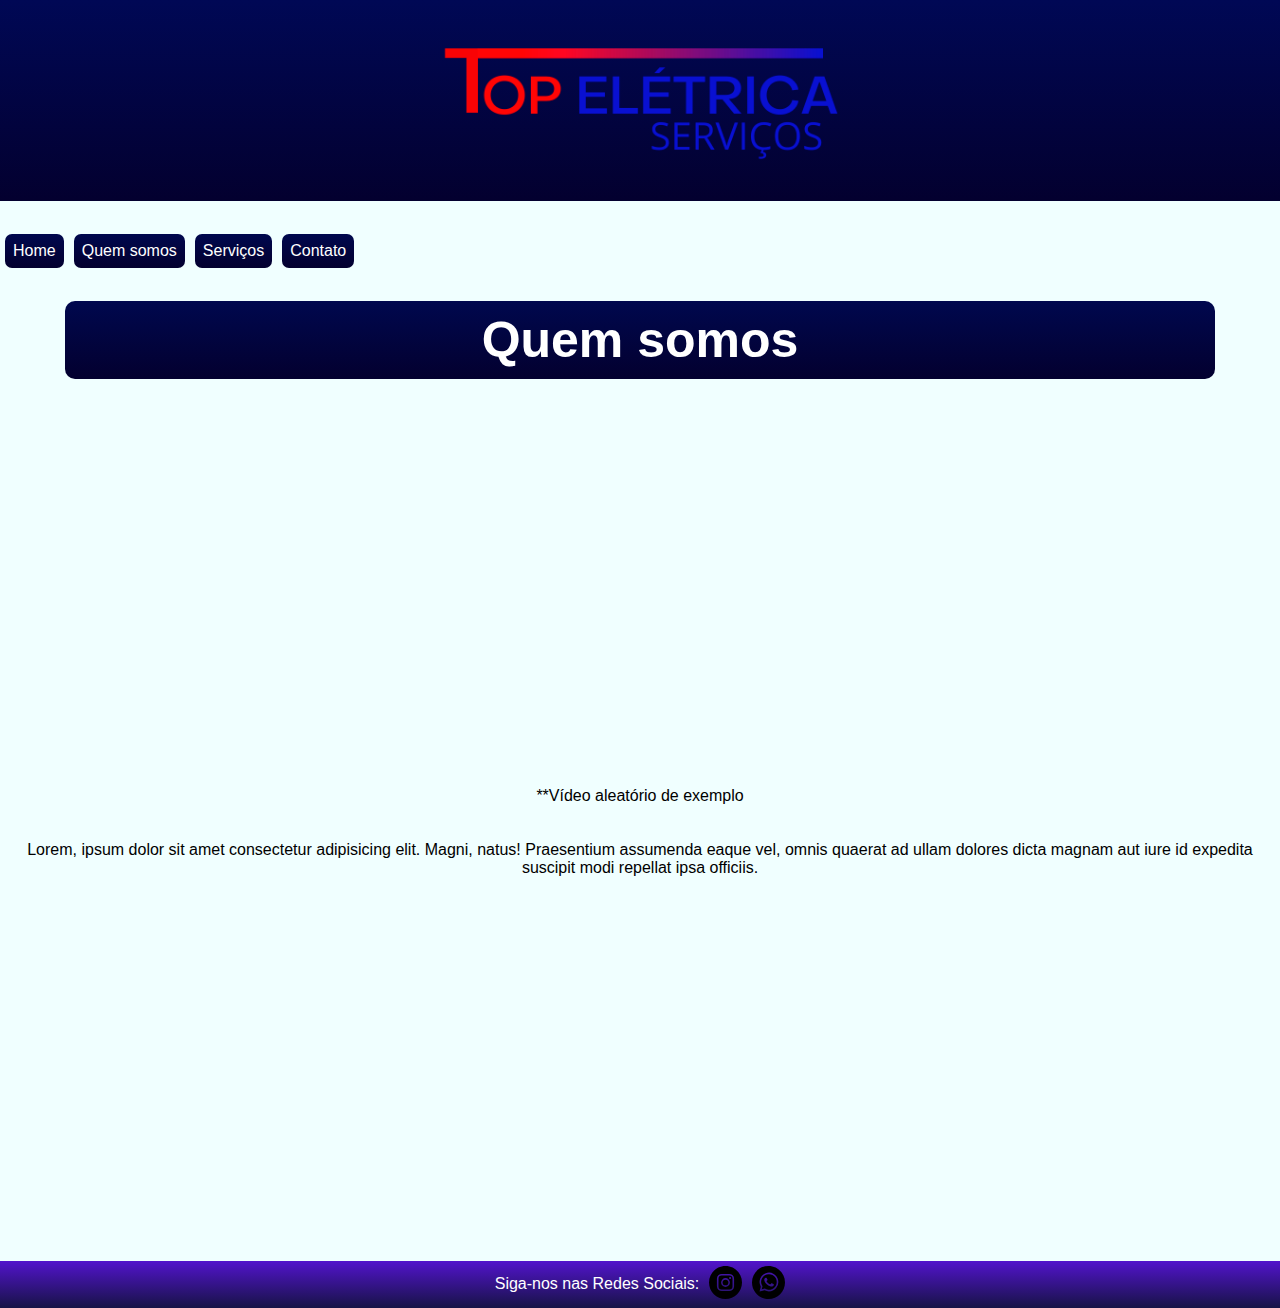
==== curso-formação-full-stack-javascript/site-oficina/quem-somos.html @ ce54c7cf "Alteração do nome da pasta" ====
<!DOCTYPE html>
<html lang="pt">
<head>
    <meta charset="UTF-8">
    <meta http-equiv="X-UA-Compatible" content="IE=edge">
    <meta name="viewport" content="width=device-width, initial-scale=1.0">
    <title>Top Elétrica</title>
    <link rel="stylesheet" href="css/style.css">
</head>
<body>
    <header class="header">
            <img src="img/logo.png" alt="logo" class="logo">
    </header>
    <section class=".content-quem-somos">

        <nav class="navbar">
            <ul class="nav-list">
                <li>
                    <a href="index.html">Home</a>
                </li>
                <li>
                    <a href=quem-somos.html>Quem somos</a>
                </li>
                <li>
                    <a href="servicos.html">Serviços</a>
                </li>
                <li>
                    <a href="">Contato</a>
                </li>
            </ul>
        </nav>
        <article class="content-quem-somos">
            <h2>Quem somos</h2>
            <br><br>
            <iframe 
                src="https://www.youtube.com/embed/ixpWRJYs1IM" title="YouTube video player" frameborder="0" allow="accelerometer; autoplay; clipboard-write; encrypted-media; gyroscope; picture-in-picture" allowfullscreen class="video">
            </iframe>
            <br><br>
            <p>**Vídeo aleatório de exemplo</p>
            <br><br>
            <p>
                Lorem, ipsum dolor sit amet consectetur adipisicing elit. Magni, natus! Praesentium assumenda eaque vel, omnis quaerat ad ullam dolores dicta magnam aut iure id expedita suscipit modi repellat ipsa officiis.
            </p>
        </article>
    </section>
    <footer>
        <ul class="footer-list">
            <li>
                Siga-nos nas Redes Sociais:
            </li>
            <li>
                <a href="index.html">
                    <img src="img/instagram_icon_194148.svg" alt="instagram" class="social-icons">
                </a>
            </li>
            <li>
                <a href="index.html" class="social-icons">
                    <img src="img/whatsapp_icon_194157.svg" alt="whatsapp" class="social-icons">
                </a>
            </li>
        </ul> 
    </footer>

</body>
</html>
---- curso-formação-full-stack-javascript/site-oficina/css/style.css ----
*{
    padding: 0;
    margin: 0;
}

body, html {
    height: 100%;
    min-height:100%;
    position: relative;
}

body {
    font-family: sans-serif;
    background-color: azure;
}

.header {
    background: rgb(3,0,47);
    background: linear-gradient(0deg, rgba(3,0,47,1) 0%, rgb(0, 8, 85) 100%);
    background-size: cover;
    text-align: center;
    padding: 30px 0;
    width: 100%;
}

.logo {
    margin: -8%;
    width: 40%;
    filter: brightness(1.5);
    position: relative;
}

.container {
    display: block;
    flex-direction: column;
    width: 100%;
}

/* Aqui começa a barra de navegação */

.navbar {
    display: flex;
    border-radius: 0 30px 30px 0;
}

.nav-list {
    list-style: none;
    display: flex;
    width: 100%;
    margin: 18px 0;
}

.nav-list li {
    margin: 15px 0;
}

.nav-list a{
    text-decoration: none;
    color: white;
    display: block;
    margin: 0 5px;
    background: rgb(3,0,47);
    background: linear-gradient(0deg, rgba(3,0,47,1) 0%, rgba(0,8,78,1) 100%);
    padding: 8px;
    border-radius: 7px;
}

/* Aqui começa a lista de conteúdos */

.content {
    display: block;
    color: white;
    font-style: italic;
    padding: 20px 0;
    background: rgb(3,0,47);
    background: linear-gradient(0deg, rgba(3,0,47,1) 0%, rgba(0,8,78,1) 100%);
    text-align: center;
    margin: 10px;
    border-radius: 13px;
}

.content p {
    padding: 10px;
}

.content .presentation-item {
    width: 50%;
    margin-top: 10px;
}

.presentation-list {
    display: flex;
    list-style: none;
}

/* Aqui começa o Rodapé */

footer {
    color: white;
    background: rgb(1, 0, 7);
    background: linear-gradient(0deg, rgb(23, 19, 70) 0%, #5214cc 100%);
    margin-top: 30%;
    margin-bottom: 0px;
    position: relative;
    width: 100%;
    clear: both;
}

.footer-list {
    display: flex;
    padding: initial;
    list-style: none;
    justify-content: center;
}

.footer-list li {
    margin: 5px;
    align-self: center;
}

.social-icons {
    height: 33px;
}

/* Aqui começa a seção "quem somos" */

.content-quem-somos h2{
    display: block;
    color: white;
    text-align: center;
    font-size: 50px;
    padding: 10px;
    margin: 0 40px;
    border-radius: 10px;
    background: rgb(3,0,47);
    background: linear-gradient(0deg, rgba(3,0,47,1) 0%, rgba(0,8,78,1) 100%);
}

.content-quem-somos {
    text-align: center;
    margin: 0 25px;
}

.video {
    width: 80%;
    height: 350px;
}

/* Aqui começa a seção "servicos" */

.content-servicos h2 {
    color:black;
    font-size: 50px;

}

.services-list {
    color:black;
    font-size: 20px;
}


.content-servicos {
    display: block;
    color: white;
    font-style: italic;
    padding: 20px 0;
    text-align: center;
    margin: 10px;
    border-radius: 13px;
}

.services-list {
    list-style: none;
}

.services-img {
    width: 40%;
}

.services-list li{
    background-color: #5214cc;
    margin: 40px;
    padding: 20px;
    text-align: center;
    color: white;
    border-radius: 15px;
    background: rgb(3,0,47);
    background: linear-gradient(0deg, rgba(3,0,47,1) 0%, rgba(0,8,78,1) 100%);
}
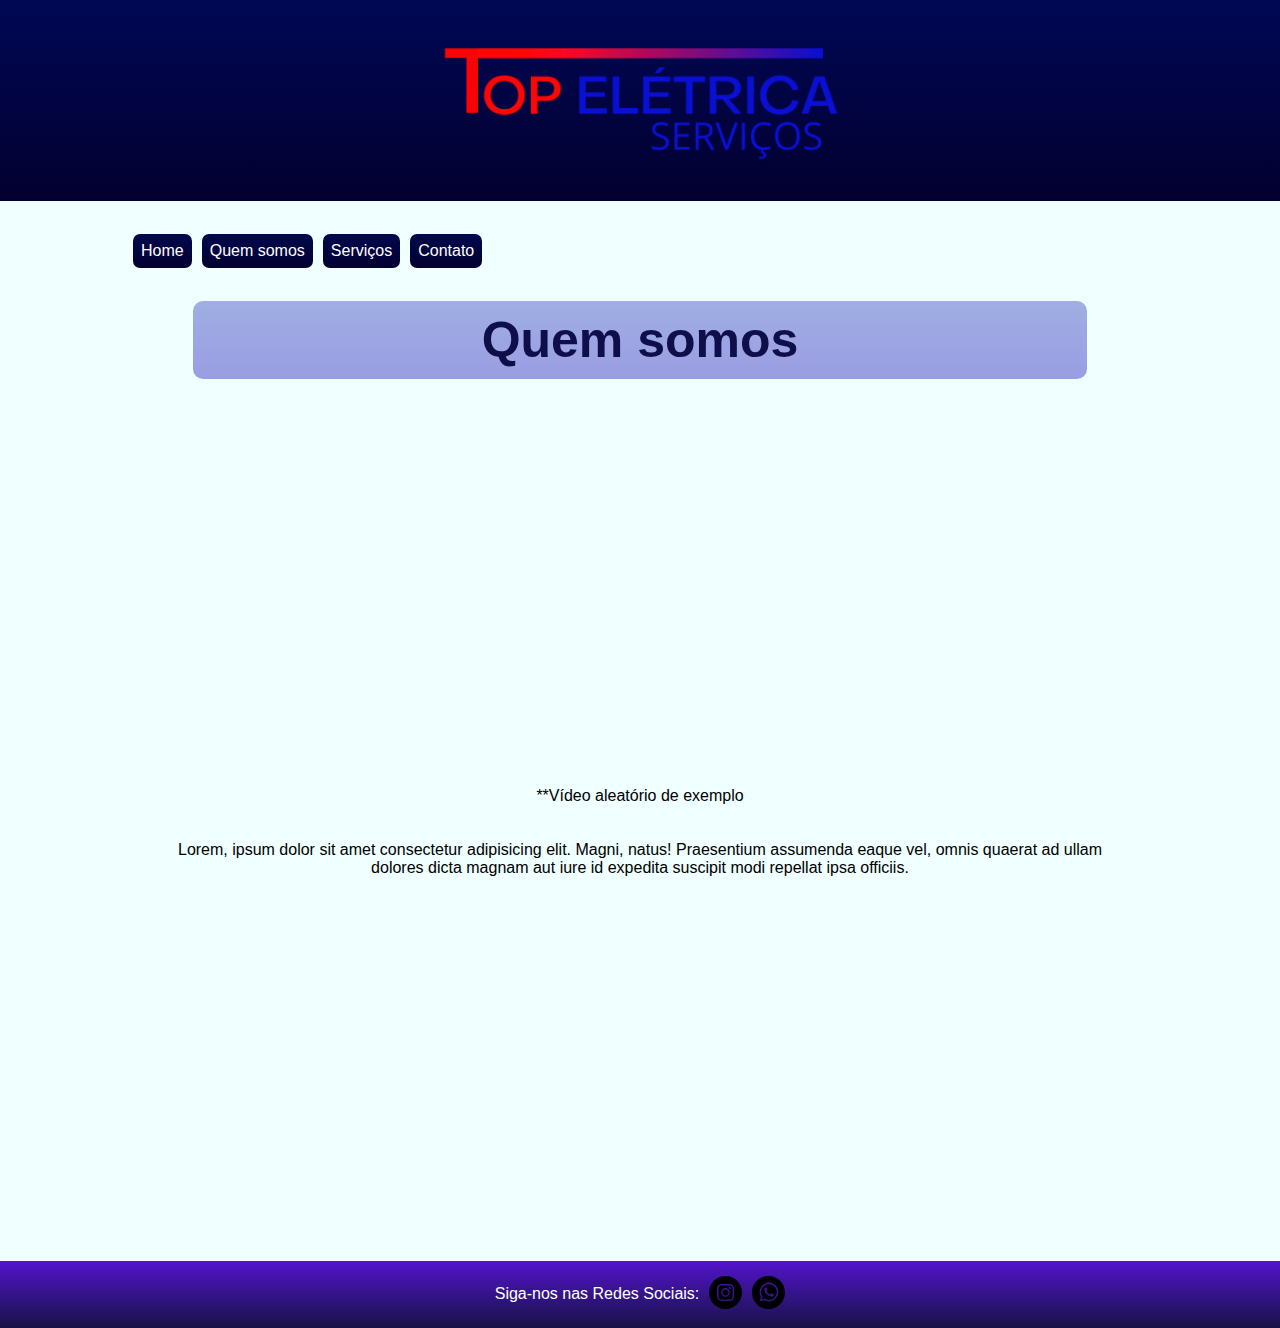
==== commit 3f869b06: "Adicionando responsividade" ====
--- a/curso-formação-full-stack-javascript/site-oficina/quem-somos.html
+++ b/curso-formação-full-stack-javascript/site-oficina/quem-somos.html
@@ -11,7 +11,7 @@
     <header class="header">
             <img src="img/logo.png" alt="logo" class="logo">
     </header>
-    <section class=".content-quem-somos">
+    <section class="container">
 
         <nav class="navbar">
             <ul class="nav-list">
@@ -25,7 +25,7 @@
                     <a href="servicos.html">Serviços</a>
                 </li>
                 <li>
-                    <a href="">Contato</a>
+                    <a href="#">Contato</a>
                 </li>
             </ul>
         </nav>
--- a/curso-formação-full-stack-javascript/site-oficina/css/style.css
+++ b/curso-formação-full-stack-javascript/site-oficina/css/style.css
@@ -33,7 +33,8 @@
 .container {
     display: block;
     flex-direction: column;
-    width: 100%;
+    width: 80%;
+    margin: 0 auto;
 }
 
 /* Aqui começa a barra de navegação */
@@ -69,11 +70,11 @@
 
 .content {
     display: block;
-    color: white;
+    color: rgb(14, 14, 75);
     font-style: italic;
     padding: 20px 0;
-    background: rgb(3,0,47);
-    background: linear-gradient(0deg, rgba(3,0,47,1) 0%, rgba(0,8,78,1) 100%);
+    /* background: rgb(173, 171, 199); */
+    background: linear-gradient(0deg, rgba(55, 45, 196, 0.466) 0%, rgba(41, 55, 184, 0.404) 100%);
     text-align: center;
     margin: 10px;
     border-radius: 13px;
@@ -93,7 +94,9 @@
     list-style: none;
 }
 
+
 /* Aqui começa o Rodapé */
+
 
 footer {
     color: white;
@@ -111,6 +114,7 @@
     padding: initial;
     list-style: none;
     justify-content: center;
+    padding: 10px;
 }
 
 .footer-list li {
@@ -126,14 +130,13 @@
 
 .content-quem-somos h2{
     display: block;
-    color: white;
+    color: rgb(14, 14, 75);
     text-align: center;
     font-size: 50px;
     padding: 10px;
     margin: 0 40px;
     border-radius: 10px;
-    background: rgb(3,0,47);
-    background: linear-gradient(0deg, rgba(3,0,47,1) 0%, rgba(0,8,78,1) 100%);
+    background: linear-gradient(0deg, rgba(55, 45, 196, 0.466) 0%, rgba(41, 55, 184, 0.404) 100%);
 }
 
 .content-quem-somos {
@@ -146,6 +149,22 @@
     height: 350px;
 }
 
+@media (max-width:700px){
+    .content-quem-somos h2{
+        font-size: 7vw;
+    }
+    .video {
+        width: 100%;
+        height: 40vh;
+    }
+
+    .content .presentation-list {
+        display: block;
+    }
+}
+
+
+
 /* Aqui começa a seção "servicos" */
 
 .content-servicos h2 {
@@ -162,7 +181,7 @@
 
 .content-servicos {
     display: block;
-    color: white;
+    color: rgb(14, 14, 75);
     font-style: italic;
     padding: 20px 0;
     text-align: center;
@@ -176,6 +195,13 @@
 
 .services-img {
     width: 40%;
+}
+
+@media (max-width:700px){
+    .services-img {
+        width: 100%;
+    }
+
 }
 
 .services-list li{
@@ -183,8 +209,15 @@
     margin: 40px;
     padding: 20px;
     text-align: center;
-    color: white;
-    border-radius: 15px;
-    background: rgb(3,0,47);
-    background: linear-gradient(0deg, rgba(3,0,47,1) 0%, rgba(0,8,78,1) 100%);
+    color: rgb(14, 14, 75);
+    border-radius: 9px;
+    background: linear-gradient(0deg, rgba(55, 45, 196, 0.466) 0%, rgba(41, 55, 184, 0.404) 100%);
+}
+
+@media (max-width:700px){
+    .services-list li{
+        padding: 20px;
+        text-align: left;
+        margin:20px 0;
+    }
 }